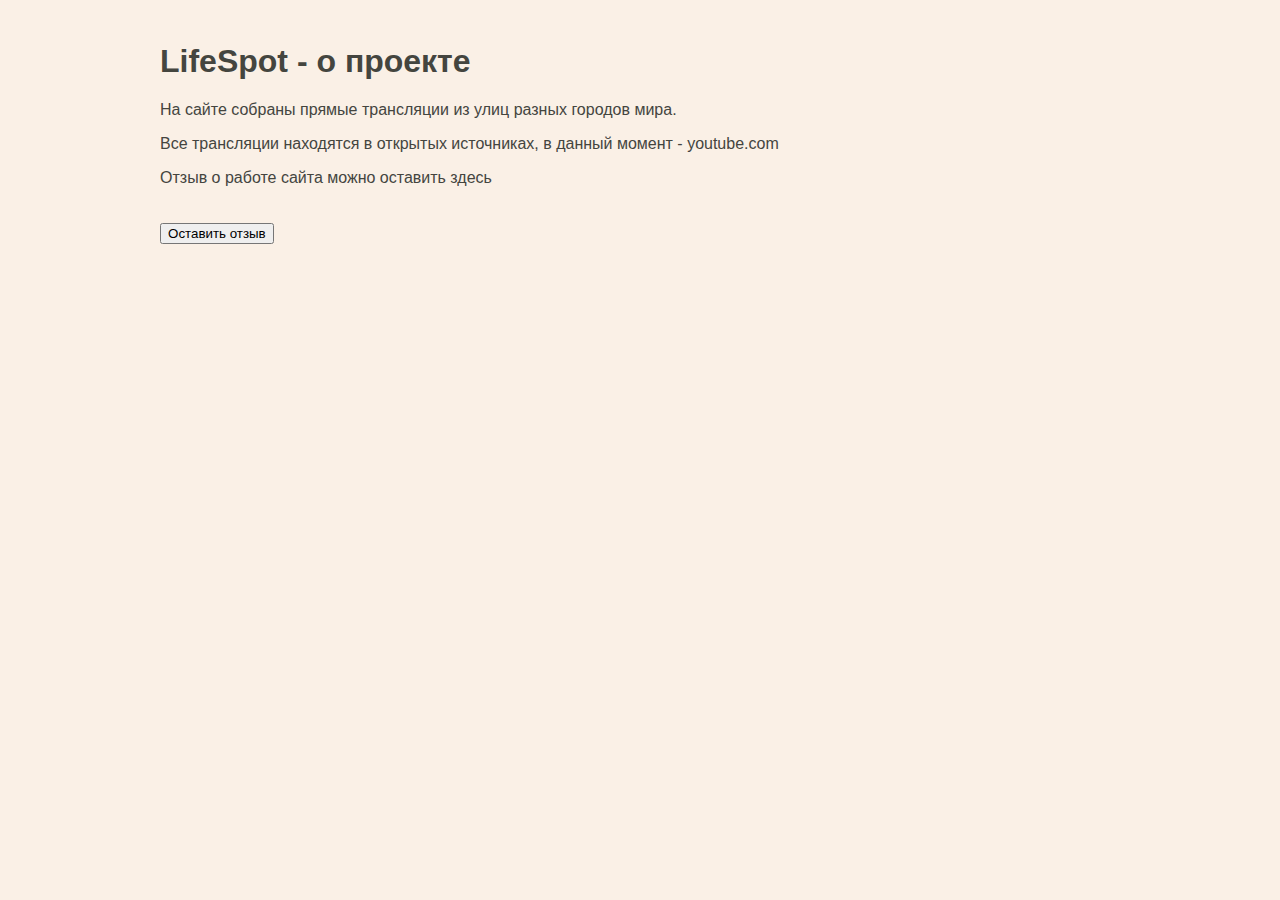
==== LifeSpot/Views/about.html @ e1608446 "Добавьте файлы проекта." ====
﻿<!DOCTYPE html>
<html lang="en">


<head>
    <meta charset="UTF-8">
    <title>LifeSpot</title>
    <link href="../Static/CSS/index.css" rel="stylesheet" type="text/css">
    <script type="text/javascript" src="../Static/JS/about.js"></script>
</head>


<header id="header-index">
    <h1>LifeSpot - о проекте</h1>
    <p>На сайте собраны прямые трансляции из улиц разных городов мира.</p>
    <p>Все трансляции находятся в открытых источниках, в данный момент - youtube.com</p>
    <p>Отзыв о работе сайта можно оставить здесь</p>



</header>


<!--SIDEBAR-->
<body>
<div class="reviews">
   <div class="review-button">
       <button onclick="getReview()">Оставить отзыв</button>
   </div>
</div>
</body>
<!--FOOTER-->
 


</html>
---- LifeSpot/Static/CSS/index.css ----
﻿/* Комбинированный селектор - применяется ко всем элементам */
header,footer,aside,body,.navbar,.video-container{
    font-family: "Helvetica 65 Medium", sans-serif;
}

header,footer,body,.video-container{
    background-color: linen;
}

/* Компоненты iframe со встроенным видео */
.video-container{
    display: inline-block;
    margin-top: 0.5em;
    padding-left: 1%;
    padding-top: 1%;
}

/* Стили панели навигации */
.navbar p{
    color: darkgray;
    padding-left: 15%;
}

/* Стили панели навигации при наведении мышью */
.navbar p:hover{
    color: aliceblue;
}

/* Глобальные стили для хедеров на всём сайте */
header{
    color: black;
    padding-left: 1%;
    padding-top: 1.2%;
}
/* Стиль хедера для главной страницы имеет приоритет, 
так как используется селектор по идентификатору */
#header-index{
    color: #44453f;
}

/* Стили футера */
footer {
    position: absolute;
    bottom: 0;
    font-size: medium;
    color: dimgrey;
    line-height: 66%;
    padding-left: 1%; 
}

aside{
    height: 100%; /* Высота в полный размер. Этот параметр можно убрать, если вы хотите выставлять высоту автоматически */
    width: 10%;
    position: absolute; /* Фиксированная позиция сайд-бара. Так он будет оставаться на месте при скроллинге */
    z-index: 1; 
    top: 0; /* Сайдбар будет в самой верхней части страницы */
    left: 0;
    background-color: #111; /* Черный цвет фона (задан в виде кода) */
    overflow-x: hidden; /* Отключаем горизонтальную прокрутку */
    padding-top: 2%;
    font-size: large;
}

body{
    padding-left: 11%;
}

a{
    text-decoration: none;
}

input {
    border: 2px solid darkgrey;
    border-radius: 2px;
    outline: none;
}

input:focus {
    border: 2px solid dimgrey;
}


 

.review-container, .review-button {
    display: inline-block;
    margin-top: 0.5em;
    padding-left: 1%;
    padding-top: 1%;
}

.review-text {
    display: block;
    margin-top: 0.5em;
    padding-left: 1%;
    padding-top: 1%;
}
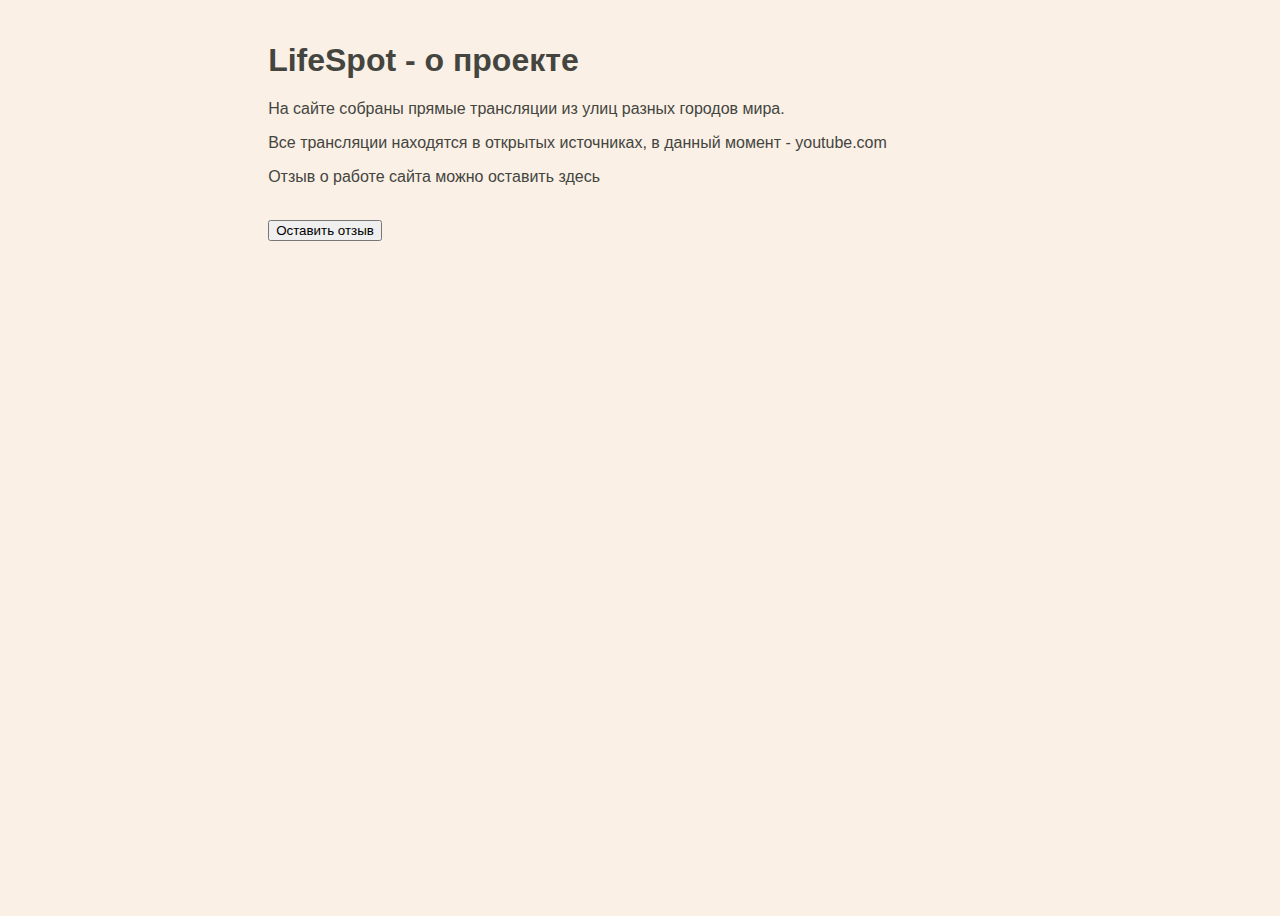
==== commit b2051f29: "111" ====
--- a/LifeSpot/Views/about.html
+++ b/LifeSpot/Views/about.html
@@ -23,14 +23,14 @@
 
 <!--SIDEBAR-->
 <body>
-<div class="reviews">
-   <div class="review-button">
-       <button onclick="getReview()">Оставить отзыв</button>
-   </div>
-</div>
+    <div class="reviews">
+        <div class="review-button">
+            <button onclick="getReview()">Оставить отзыв</button>
+        </div>
+    </div>
 </body>
 <!--FOOTER-->
- 
 
 
-</html>
+
+</html>--- a/LifeSpot/Static/CSS/index.css
+++ b/LifeSpot/Static/CSS/index.css
@@ -1,86 +1,19 @@
-﻿/* Комбинированный селектор - применяется ко всем элементам */
-header,footer,aside,body,.navbar,.video-container{
+﻿﻿ /* Комбинированный селектор - применяется ко всем элементам */
+header, footer, aside, body, .navbar, .video-container {
     font-family: "Helvetica 65 Medium", sans-serif;
 }
 
-header,footer,body,.video-container{
+header, footer, body, .video-container {
     background-color: linen;
 }
 
 /* Компоненты iframe со встроенным видео */
-.video-container{
+.video-container {
     display: inline-block;
     margin-top: 0.5em;
     padding-left: 1%;
     padding-top: 1%;
 }
-
-/* Стили панели навигации */
-.navbar p{
-    color: darkgray;
-    padding-left: 15%;
-}
-
-/* Стили панели навигации при наведении мышью */
-.navbar p:hover{
-    color: aliceblue;
-}
-
-/* Глобальные стили для хедеров на всём сайте */
-header{
-    color: black;
-    padding-left: 1%;
-    padding-top: 1.2%;
-}
-/* Стиль хедера для главной страницы имеет приоритет, 
-так как используется селектор по идентификатору */
-#header-index{
-    color: #44453f;
-}
-
-/* Стили футера */
-footer {
-    position: absolute;
-    bottom: 0;
-    font-size: medium;
-    color: dimgrey;
-    line-height: 66%;
-    padding-left: 1%; 
-}
-
-aside{
-    height: 100%; /* Высота в полный размер. Этот параметр можно убрать, если вы хотите выставлять высоту автоматически */
-    width: 10%;
-    position: absolute; /* Фиксированная позиция сайд-бара. Так он будет оставаться на месте при скроллинге */
-    z-index: 1; 
-    top: 0; /* Сайдбар будет в самой верхней части страницы */
-    left: 0;
-    background-color: #111; /* Черный цвет фона (задан в виде кода) */
-    overflow-x: hidden; /* Отключаем горизонтальную прокрутку */
-    padding-top: 2%;
-    font-size: large;
-}
-
-body{
-    padding-left: 11%;
-}
-
-a{
-    text-decoration: none;
-}
-
-input {
-    border: 2px solid darkgrey;
-    border-radius: 2px;
-    outline: none;
-}
-
-input:focus {
-    border: 2px solid dimgrey;
-}
-
-
- 
 
 .review-container, .review-button {
     display: inline-block;
@@ -95,3 +28,75 @@
     padding-left: 1%;
     padding-top: 1%;
 }
+
+
+/* Стили панели навигации */
+.navbar p {
+    color: darkgray;
+    padding-left: 15%;
+}
+
+    /* Стили панели навигации при наведении мышью */
+    .navbar p:hover {
+        color: aliceblue;
+    }
+
+/* Глобальные стили для хедеров на всём сайте */
+header {
+    color: black;
+    padding-left: 1%;
+    padding-top: 1.2%;
+}
+/* Стиль хедера для главной страницы имеет приоритет, 
+так как используется селектор по идентификатору */
+#header-index {
+    color: #44453f;
+}
+
+/* Стили футера */
+footer {
+    position: relative;
+    bottom: 0;
+    font-size: medium;
+    color: dimgrey;
+    line-height: 66%;
+    padding-left: 1%;
+    padding-bottom: 1%;
+    margin-top: auto;
+}
+
+aside {
+    min-height: 100vh; /* Высота в полный размер. Этот параметр можно убрать, если вы хотите выставлять высоту автоматически */
+    width: 10%;
+    min-width: 200px;
+    z-index: 1;
+    position: absolute; /* Фиксированная позиция сайд-бара. Так он будет оставаться на месте при скроллинге */
+    top: 0; /* Сайдбар будет в самой верхней части страницы */
+    left: 0;
+    background-color: #111; /* Черный цвет фона (задан в виде кода) */
+    overflow-x: hidden; /* Отключаем горизонтальную прокрутку */
+    padding-top: 2%;
+    font-size: large;
+}
+
+body {
+    padding-left: 250px;
+    height: 100%;
+    min-height: 100vh;
+    display: flex;
+    flex-direction: column;
+}
+
+a {
+    text-decoration: none;
+}
+
+input {
+    border: 2px solid darkgrey;
+    border-radius: 2px;
+    outline: none;
+}
+
+    input:focus {
+        border: 2px solid dimgrey;
+    }
